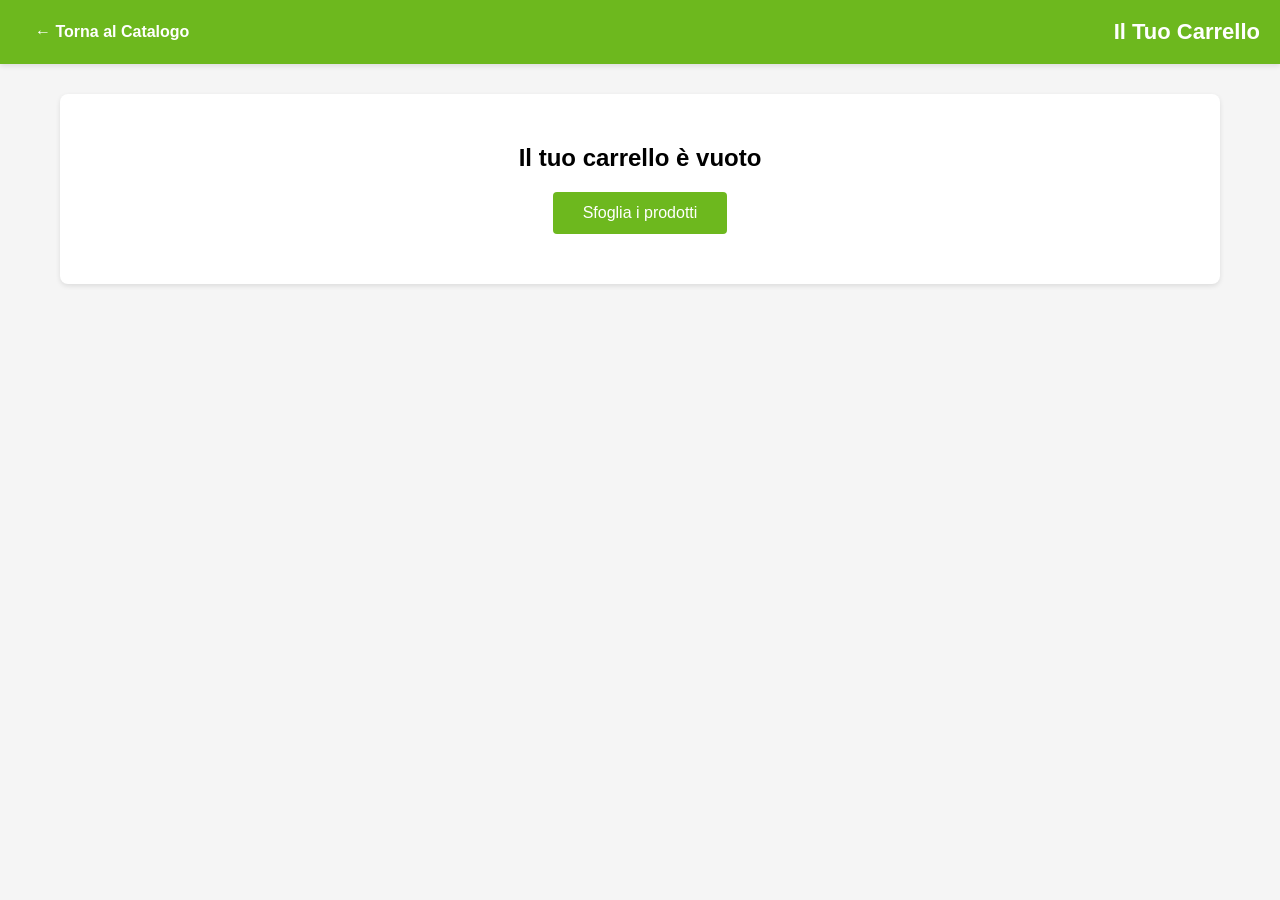
==== carrello.html @ a2b75393 "Add carrello.html for shopping cart functionality" ====
<!DOCTYPE html>
<html lang="it">
<head>
    <meta charset="UTF-8">
    <meta name="viewport" content="width=device-width, initial-scale=1.0">
    <title>Carrello - Officina Restauri</title>
    <style>
        * { margin: 0; padding: 0; box-sizing: border-box; }
        body { font-family: Arial, sans-serif; background: #f5f5f5; }
        .navbar { background: #6db81e; padding: 15px 20px; display: flex; justify-content: space-between; align-items: center; box-shadow: 0 2px 5px rgba(0,0,0,0.1); }
        .navbar a { color: white; text-decoration: none; font-weight: bold; padding: 8px 15px; border-radius: 4px; }
        .navbar a:hover { background: #5a9e18; }
        .navbar h1 { color: white; font-size: 22px; }
        .container { max-width: 1200px; margin: 0 auto; padding: 30px 20px; }
        .carrello-empty { text-align: center; padding: 50px; background: white; border-radius: 8px; box-shadow: 0 2px 5px rgba(0,0,0,0.1); }
        .carrello-empty a { display: inline-block; background: #6db81e; color: white; padding: 12px 30px; text-decoration: none; border-radius: 4px; margin-top: 20px; }
        .carrello-content { display: grid; grid-template-columns: 1fr 350px; gap: 30px; }
        .carrello-items { background: white; border-radius: 8px; padding: 20px; box-shadow: 0 2px 5px rgba(0,0,0,0.1); }
        .carrello-item { display: grid; grid-template-columns: 100px 1fr 100px; gap: 20px; padding: 20px; border-bottom: 1px solid #eee; align-items: center; }
        .carrello-item img { width: 100px; height: 100px; object-fit: cover; border-radius: 4px; }
        .carrello-item-info h3 { font-size: 16px; margin-bottom: 8px; color: #333; }
        .carrello-item-info .prezzo { font-weight: bold; color: #6db81e; font-size: 16px; }
        .carrello-item-actions { display: flex; flex-direction: column; align-items: center; gap: 10px; }
        .qty-input { width: 60px; padding: 5px; text-align: center; border: 1px solid #ddd; border-radius: 4px; }
        .btn-rimuovi { background: #dc3545; color: white; border: none; padding: 6px 12px; border-radius: 4px; cursor: pointer; font-size: 12px; width: 100%; }
        .carrello-summary { background: white; border-radius: 8px; padding: 20px; box-shadow: 0 2px 5px rgba(0,0,0,0.1); height: fit-content; }
        .summary-row { display: flex; justify-content: space-between; padding: 10px 0; border-bottom: 1px solid #eee; }
        .summary-total { display: flex; justify-content: space-between; padding: 15px 0; font-weight: bold; font-size: 18px; color: #6db81e; }
        .btn-checkout { width: 100%; background: #6db81e; color: white; border: none; padding: 12px; border-radius: 4px; cursor: pointer; font-weight: bold; font-size: 16px; margin-top: 20px; }
        @media (max-width: 768px) { .carrello-content { grid-template-columns: 1fr; } }
    </style>
</head>
<body>
    <nav class="navbar">
        <a href="index.html">← Torna al Catalogo</a>
        <h1>Il Tuo Carrello</h1>
    </nav>
    <div class="container">
        <div id="carrello-empty" class="carrello-empty" style="display: none;">
            <h2>Il tuo carrello è vuoto</h2>
            <a href="index.html">Sfoglia i prodotti</a>
        </div>
        <div id="carrello-content" class="carrello-content" style="display: none;">
            <div class="carrello-items" id="carrello-items"></div>
            <div class="carrello-summary">
                <h3>Riepilogo</h3>
                <div class="summary-row"><span>Subtotale:</span> <span id="subtotale">€0,00</span></div>
                <div class="summary-row"><span>Spedizione:</span> <span id="spedizione">€9,99</span></div>
                <div class="summary-total"><span>Totale:</span> <span id="totale">€0,00</span></div>
                <button class="btn-checkout" onclick="procediCheckout()">Paga Ora</button>
            </div>
        </div>
    </div>
    <script>
        function caricaCarrello() {
            const carrello = JSON.parse(localStorage.getItem('carrello')) || [];
            const emptyDiv = document.getElementById('carrello-empty');
            const contentDiv = document.getElementById('carrello-content');
            if (carrello.length === 0) {
                emptyDiv.style.display = 'block';
                contentDiv.style.display = 'none';
                return;
            }
            emptyDiv.style.display = 'none';
            contentDiv.style.display = 'grid';
            const itemsDiv = document.getElementById('carrello-items');
            itemsDiv.innerHTML = '';
            carrello.forEach((item, index) => {
                const div = document.createElement('div');
                div.className = 'carrello-item';
                div.innerHTML = `
                    <img src="${item.immagine}" alt="${item.nome}">
                    <div class="carrello-item-info">
                        <h3>${item.nome}</h3>
                        <p class="prezzo">€${parseFloat(item.prezzo).toFixed(2)}</p>
                    </div>
                    <div class="carrello-item-actions">
                        <input type="number" class="qty-input" value="${item.quantita}" min="1" onchange="aggiornaQuantita(${index}, this.value)">
                        <button class="btn-rimuovi" onclick="rimuoviDalCarrello(${index})">Rimuovi</button>
                    </div>`;
                itemsDiv.appendChild(div);
            });
            calcolaTotale();
        }
        function rimuoviDalCarrello(index) {
            const carrello = JSON.parse(localStorage.getItem('carrello')) || [];
            carrello.splice(index, 1);
            localStorage.setItem('carrello', JSON.stringify(carrello));
            caricaCarrello();
        }
        function aggiornaQuantita(index, qta) {
            const carrello = JSON.parse(localStorage.getItem('carrello')) || [];
            carrello[index].quantita = parseInt(qta);
            localStorage.setItem('carrello', JSON.stringify(carrello));
            calcolaTotale();
        }
        function calcolaTotale() {
            const carrello = JSON.parse(localStorage.getItem('carrello')) || [];
            let sub = 0;
            carrello.forEach(i => sub += parseFloat(i.prezzo) * i.quantita);
            const sped = sub > 0 ? 9.99 : 0;
            document.getElementById('subtotale').textContent = '€' + sub.toFixed(2);
            document.getElementById('spedizione').textContent = '€' + sped.toFixed(2);
            document.getElementById('totale').textContent = '€' + (sub + sped).toFixed(2);
        }
        function procediCheckout() { alert('Ordine inviato con successo!'); localStorage.removeItem('carrello'); window.location.reload(); }
        document.addEventListener('DOMContentLoaded', caricaCarrello);
    </script>
</body>
</html>
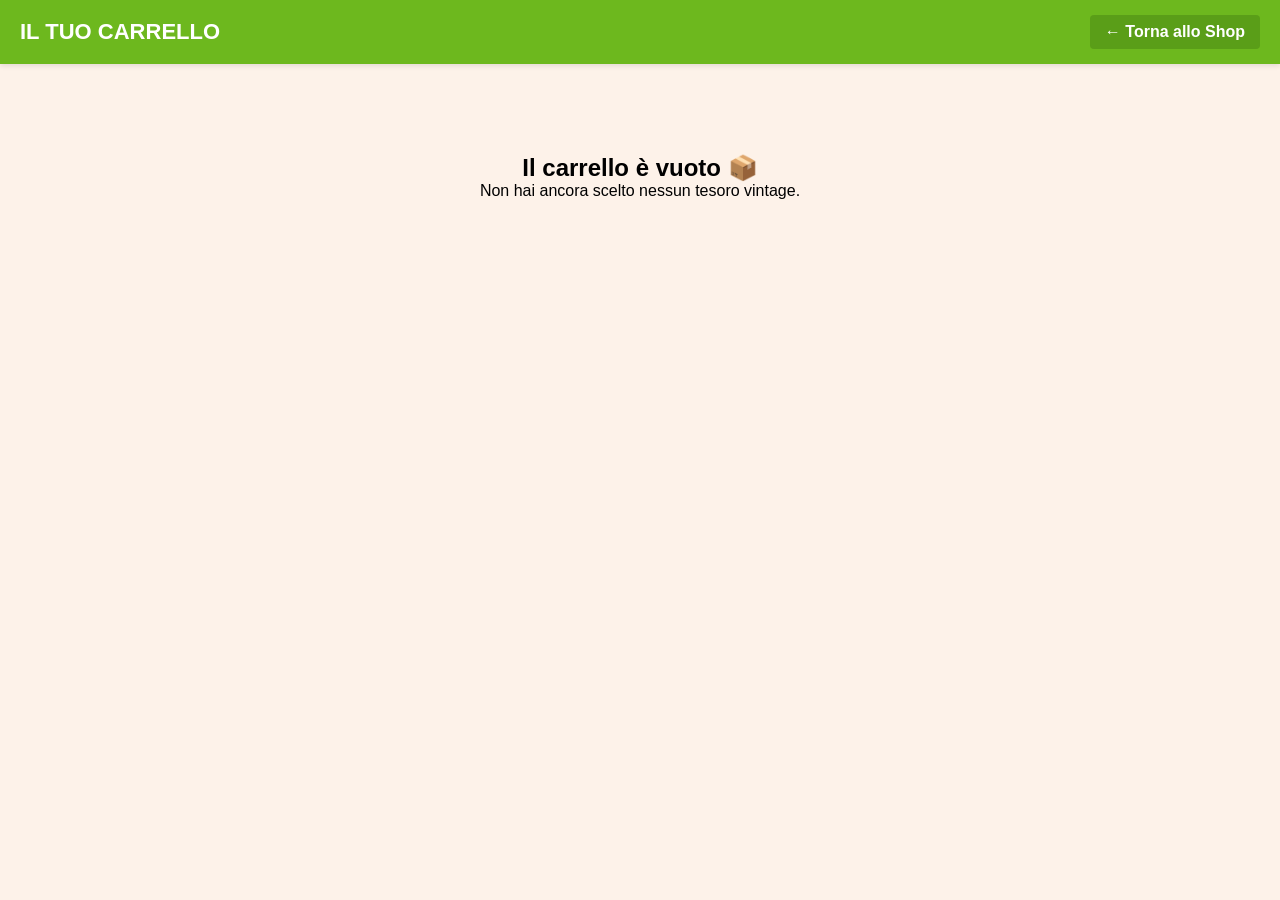
==== commit 3dacb1e3: "Update carrello.html for improved layout and functionality" ====
--- a/carrello.html
+++ b/carrello.html
@@ -3,108 +3,89 @@
 <head>
     <meta charset="UTF-8">
     <meta name="viewport" content="width=device-width, initial-scale=1.0">
-    <title>Carrello - Officina Restauri</title>
+    <title>Il Tuo Carrello | Officina Restauri</title>
+    <link rel="stylesheet" href="style_index.css">
     <style>
-        * { margin: 0; padding: 0; box-sizing: border-box; }
-        body { font-family: Arial, sans-serif; background: #f5f5f5; }
-        .navbar { background: #6db81e; padding: 15px 20px; display: flex; justify-content: space-between; align-items: center; box-shadow: 0 2px 5px rgba(0,0,0,0.1); }
-        .navbar a { color: white; text-decoration: none; font-weight: bold; padding: 8px 15px; border-radius: 4px; }
-        .navbar a:hover { background: #5a9e18; }
-        .navbar h1 { color: white; font-size: 22px; }
-        .container { max-width: 1200px; margin: 0 auto; padding: 30px 20px; }
-        .carrello-empty { text-align: center; padding: 50px; background: white; border-radius: 8px; box-shadow: 0 2px 5px rgba(0,0,0,0.1); }
-        .carrello-empty a { display: inline-block; background: #6db81e; color: white; padding: 12px 30px; text-decoration: none; border-radius: 4px; margin-top: 20px; }
-        .carrello-content { display: grid; grid-template-columns: 1fr 350px; gap: 30px; }
-        .carrello-items { background: white; border-radius: 8px; padding: 20px; box-shadow: 0 2px 5px rgba(0,0,0,0.1); }
-        .carrello-item { display: grid; grid-template-columns: 100px 1fr 100px; gap: 20px; padding: 20px; border-bottom: 1px solid #eee; align-items: center; }
-        .carrello-item img { width: 100px; height: 100px; object-fit: cover; border-radius: 4px; }
-        .carrello-item-info h3 { font-size: 16px; margin-bottom: 8px; color: #333; }
-        .carrello-item-info .prezzo { font-weight: bold; color: #6db81e; font-size: 16px; }
-        .carrello-item-actions { display: flex; flex-direction: column; align-items: center; gap: 10px; }
-        .qty-input { width: 60px; padding: 5px; text-align: center; border: 1px solid #ddd; border-radius: 4px; }
-        .btn-rimuovi { background: #dc3545; color: white; border: none; padding: 6px 12px; border-radius: 4px; cursor: pointer; font-size: 12px; width: 100%; }
-        .carrello-summary { background: white; border-radius: 8px; padding: 20px; box-shadow: 0 2px 5px rgba(0,0,0,0.1); height: fit-content; }
-        .summary-row { display: flex; justify-content: space-between; padding: 10px 0; border-bottom: 1px solid #eee; }
-        .summary-total { display: flex; justify-content: space-between; padding: 15px 0; font-weight: bold; font-size: 18px; color: #6db81e; }
-        .btn-checkout { width: 100%; background: #6db81e; color: white; border: none; padding: 12px; border-radius: 4px; cursor: pointer; font-weight: bold; font-size: 16px; margin-top: 20px; }
-        @media (max-width: 768px) { .carrello-content { grid-template-columns: 1fr; } }
-    </style>
+    body { background-color: #fdf2e9; } /* Uniforme all'index */
+    .container { max-width: 1000px; margin: 40px auto; padding: 0 20px; }
+    .carrello-grid { display: grid; grid-template-columns: 1fr 350px; gap: 30px; }
+    .item-list { background: #fefaf6; border-radius: 0; padding: 25px; border: 1px solid rgba(230, 126, 34, 0.2); }
+    .item { border-bottom: 1px solid #edccaf; padding: 20px 0; }
+    .summary { background: #2c3e50; color: white; padding: 30px; border-radius: 0; }
+    .summary h3 { color: #e67e22; border-bottom: 1px solid #e67e22; margin-bottom: 20px; padding-bottom: 10px; }
+    .grand-total { color: #e67e22; font-size: 1.8rem; border-top: 1px solid #e67e22; padding-top: 20px; }
+    .btn-aggiungi-carrello { background: #e67e22; color: #2c3e50; }
+    .btn-aggiungi-carrello:hover { background: #d35400; color: white; }
+    .remove-btn { color: #e67e22; }
+</style>
 </head>
 <body>
     <nav class="navbar">
-        <a href="index.html">← Torna al Catalogo</a>
-        <h1>Il Tuo Carrello</h1>
+        <h1>IL TUO <b>CARRELLO</b></h1>
+        <a href="index.html">← Torna allo Shop</a>
     </nav>
+
     <div class="container">
-        <div id="carrello-empty" class="carrello-empty" style="display: none;">
-            <h2>Il tuo carrello è vuoto</h2>
-            <a href="index.html">Sfoglia i prodotti</a>
+        <div id="carrello-vuoto" style="display:none; text-align:center; padding: 50px;">
+            <h2>Il carrello è vuoto 📦</h2>
+            <p>Non hai ancora scelto nessun tesoro vintage.</p>
         </div>
-        <div id="carrello-content" class="carrello-content" style="display: none;">
-            <div class="carrello-items" id="carrello-items"></div>
-            <div class="carrello-summary">
+
+        <div id="carrello-pieno" class="carrello-grid">
+            <div class="item-list" id="lista-articoli"></div>
+            <div class="summary">
                 <h3>Riepilogo</h3>
-                <div class="summary-row"><span>Subtotale:</span> <span id="subtotale">€0,00</span></div>
-                <div class="summary-row"><span>Spedizione:</span> <span id="spedizione">€9,99</span></div>
-                <div class="summary-total"><span>Totale:</span> <span id="totale">€0,00</span></div>
-                <button class="btn-checkout" onclick="procediCheckout()">Paga Ora</button>
+                <div class="total-row"><span>Articoli:</span> <span id="sub-tot">€0.00</span></div>
+                <div class="total-row"><span>Spedizione:</span> <span>€9.99</span></div>
+                <div class="total-row grand-total"><span>Totale:</span> <span id="tot-finale">€0.00</span></div>
+                <button class="btn-aggiungi-carrello" style="margin-top:20px" onclick="checkout()">CONFERMA ORDINE</button>
             </div>
         </div>
     </div>
+
     <script>
-        function caricaCarrello() {
+        function render() {
             const carrello = JSON.parse(localStorage.getItem('carrello')) || [];
-            const emptyDiv = document.getElementById('carrello-empty');
-            const contentDiv = document.getElementById('carrello-content');
-            if (carrello.length === 0) {
-                emptyDiv.style.display = 'block';
-                contentDiv.style.display = 'none';
+            const containerPieno = document.getElementById('carrello-pieno');
+            const containerVuoto = document.getElementById('carrello-vuoto');
+            
+            if(carrello.length === 0) {
+                containerPieno.style.display = 'none';
+                containerVuoto.style.display = 'block';
                 return;
             }
-            emptyDiv.style.display = 'none';
-            contentDiv.style.display = 'grid';
-            const itemsDiv = document.getElementById('carrello-items');
-            itemsDiv.innerHTML = '';
-            carrello.forEach((item, index) => {
-                const div = document.createElement('div');
-                div.className = 'carrello-item';
-                div.innerHTML = `
-                    <img src="${item.immagine}" alt="${item.nome}">
-                    <div class="carrello-item-info">
-                        <h3>${item.nome}</h3>
-                        <p class="prezzo">€${parseFloat(item.prezzo).toFixed(2)}</p>
-                    </div>
-                    <div class="carrello-item-actions">
-                        <input type="number" class="qty-input" value="${item.quantita}" min="1" onchange="aggiornaQuantita(${index}, this.value)">
-                        <button class="btn-rimuovi" onclick="rimuoviDalCarrello(${index})">Rimuovi</button>
+
+            const lista = document.getElementById('lista-articoli');
+            lista.innerHTML = '';
+            let sub = 0;
+
+            carrello.forEach((item, i) => {
+                sub += parseFloat(item.prezzo) * item.quantita;
+                lista.innerHTML += `
+                    <div class="item">
+                        <img src="${item.immagine}" alt="">
+                        <div class="item-info">
+                            <h4>${item.nome}</h4>
+                            <p>Quantità: ${item.quantita} • <b>€${item.prezzo}</b></p>
+                            <button class="remove-btn" onclick="rimuovi(${i})">Rimuovi articolo</button>
+                        </div>
                     </div>`;
-                itemsDiv.appendChild(div);
             });
-            calcolaTotale();
+
+            document.getElementById('sub-tot').innerText = '€' + sub.toFixed(2);
+            document.getElementById('tot-finale').innerText = '€' + (sub + 9.99).toFixed(2);
         }
-        function rimuoviDalCarrello(index) {
-            const carrello = JSON.parse(localStorage.getItem('carrello')) || [];
+
+        function rimuovi(index) {
+            let carrello = JSON.parse(localStorage.getItem('carrello'));
             carrello.splice(index, 1);
             localStorage.setItem('carrello', JSON.stringify(carrello));
-            caricaCarrello();
+            render();
         }
-        function aggiornaQuantita(index, qta) {
-            const carrello = JSON.parse(localStorage.getItem('carrello')) || [];
-            carrello[index].quantita = parseInt(qta);
-            localStorage.setItem('carrello', JSON.stringify(carrello));
-            calcolaTotale();
-        }
-        function calcolaTotale() {
-            const carrello = JSON.parse(localStorage.getItem('carrello')) || [];
-            let sub = 0;
-            carrello.forEach(i => sub += parseFloat(i.prezzo) * i.quantita);
-            const sped = sub > 0 ? 9.99 : 0;
-            document.getElementById('subtotale').textContent = '€' + sub.toFixed(2);
-            document.getElementById('spedizione').textContent = '€' + sped.toFixed(2);
-            document.getElementById('totale').textContent = '€' + (sub + sped).toFixed(2);
-        }
-        function procediCheckout() { alert('Ordine inviato con successo!'); localStorage.removeItem('carrello'); window.location.reload(); }
-        document.addEventListener('DOMContentLoaded', caricaCarrello);
+
+        function checkout() { alert('Ordine ricevuto! Ti contatteremo per il restauro.'); localStorage.clear(); window.location.href='index.html'; }
+        
+        render();
     </script>
 </body>
 </html>
--- a/style_index.css
+++ b/style_index.css
@@ -0,0 +1,24 @@
+* { margin: 0; padding: 0; box-sizing: border-box; }
+body { font-family: Arial, sans-serif; background: #f5f5f5; }
+.navbar { background: #6db81e; padding: 15px 20px; display: flex; justify-content: flex-start; align-items: center; gap: 20px; box-shadow: 0 2px 5px rgba(0,0,0,0.1); }
+.navbar select { background: #6db81e; color: white; border: none; padding: 8px 12px; font-weight: bold; font-size: 16px; cursor: pointer; }
+.navbar a { margin-left: auto; background: #5a9e18; padding: 8px 15px; border-radius: 4px; color: white; text-decoration: none; font-weight: bold; }
+.navbar h1 { color: white; font-size: 22px; }
+.catalogo { display: grid; grid-template-columns: repeat(auto-fill, minmax(320px, 1fr)); gap: 20px; padding: 30px 20px; background: #f5f5f5; }
+.prodotto-card { border: 1px solid #ddd; border-radius: 8px; padding: 15px; background: white; box-shadow: 0 2px 8px rgba(0,0,0,0.1); transition: transform 0.2s, box-shadow 0.2s; }
+.prodotto-card:hover { transform: translateY(-5px); box-shadow: 0 4px 12px rgba(0,0,0,0.15); }
+.prodotto-img { width: 100%; height: 220px; object-fit: cover; border-radius: 5px; margin-bottom: 10px; }
+.prodotto-body h3 { margin: 10px 0 5px; font-size: 16px; color: #333; }
+.prodotto-meta { display: flex; justify-content: space-between; font-size: 12px; color: #666; margin-bottom: 8px; }
+.prodotto-categoria { background: #e8e8e8; padding: 3px 8px; border-radius: 3px; font-size: 11px; }
+.prodotto-stato { display: inline-block; padding: 5px 10px; border-radius: 4px; font-weight: bold; font-size: 12px; margin: 8px 0; }
+.stato-restaurato { background: #d4edda; color: #155724; }
+.stato-da_restaurare { background: #fff3cd; color: #856404; }
+.stato-custom { background: #d1ecf1; color: #0c5460; }
+.prezzo-base { color: #6db81e; font-size: 18px; font-weight: bold; }
+.btn-aggiungi-carrello { width: 100%; padding: 10px; margin: 8px 0; border: none; border-radius: 4px; cursor: pointer; font-weight: bold; background: #6db81e; color: white; }
+.btn-aggiungi-carrello:hover { background: #5a9e18; }
+button.dettagli { width: 100%; padding: 10px; border: 1px solid #ddd; border-radius: 4px; cursor: pointer; background: #f0f0f0; }
+.dettagli-completi { margin-top: 10px; padding: 10px; background: #f9f9f9; display: none; }
+.dettagli-completi.show { display: block; }
+@media (max-width: 768px) { .catalogo { grid-template-columns: 1fr; } .navbar h1 { width: 100%; } }
